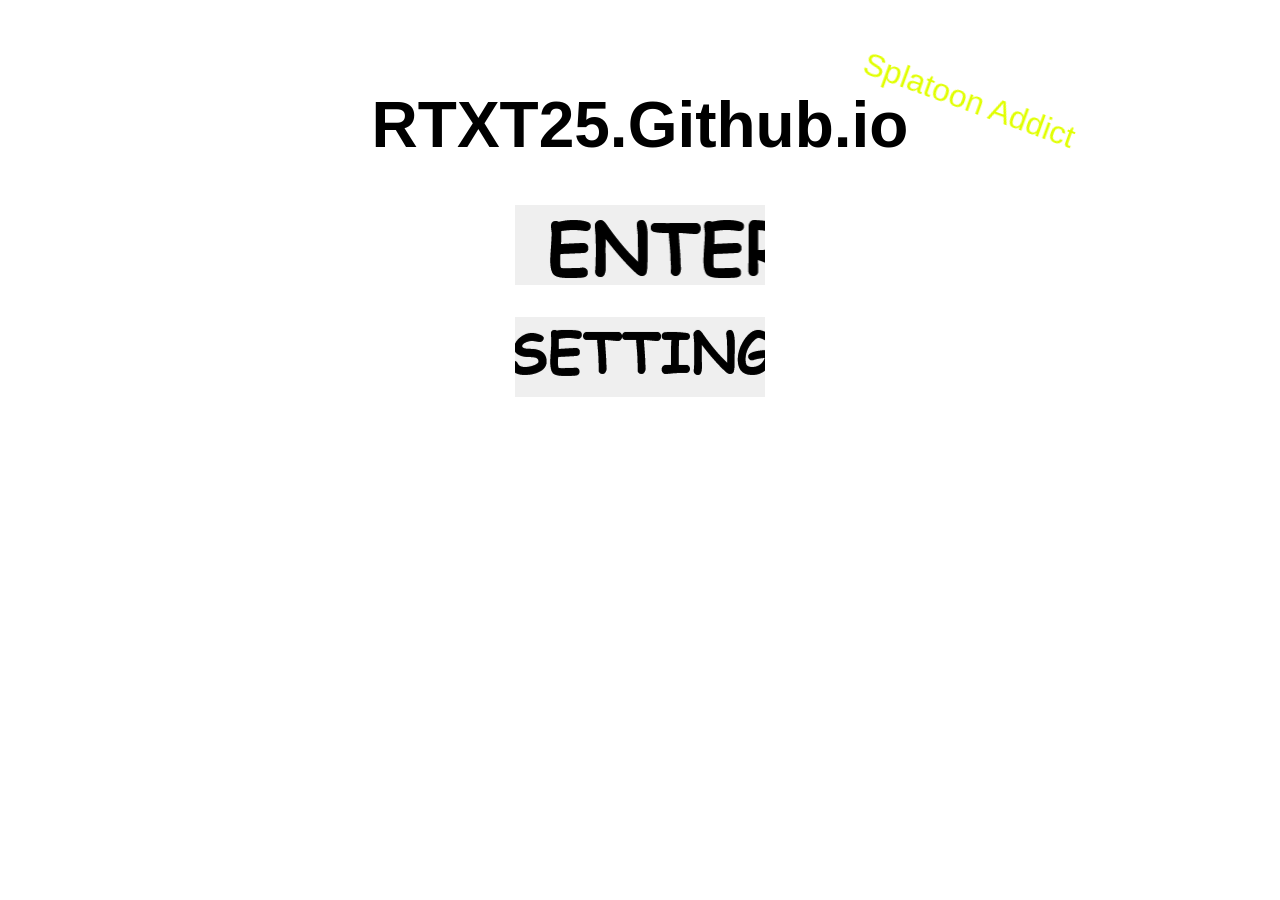
==== index.html @ b10223f2 "ass" ====
<html>
<head>
    <link rel="stylesheet" type="text/css" href="styles.css">
    <script src="script.js"></script>
    <script>
        window.onload = function() {
            var checkbox = document.getElementById('skipstartcb');
    var isChecked = localStorage.getItem('checkboxState') === 'true';
    checkbox.checked = isChecked;

    checkbox.addEventListener('change', function() {
        localStorage.setItem('checkboxState', this.checked);
    });
    if (isChecked) {
        switchPage('homepg');
    }
            var words = ['Comic Sans Enjoyer', 'Splatoon Addict', 'Lunar was here','Average Balls Enjoyer', 'Insert Splash Text Here'];
            var randomWord = words[Math.floor(Math.random() * words.length)];
            document.getElementById('splashtext').textContent = randomWord;
        };
    </script>
</head>
<body>
    <div id="startpg" class="active"><br>
        <h1>RTXT25.Github.io</h1>
        <div id="mainsplash"><p style="color:rgb(225, 255, 0);" id="splashtext">Splash text no workie</p></div>
        <button class="btnstart" onclick="switchPage('homepg');"></button><p></p>
        <button class="btnsettings" onclick="switchPage('settingspg');"></button>
    </div>
    <div id="settingspg">
        <br><br>
        <h1 id="bigtxt">Setting</h1>
        <input type="checkbox" id="skipstartcb" class="btn-settings">
        <label id="bigtxt" for="skipstartcb">Skip Start Page</label><p>
        <button class="btn-home" onclick="switchPage('homepg');"></button>
    </div>

    <div id="homepg">
        <p id="bigtxt">home page</p>
        <button class="btn-info" onclick="switchPage('info');"></button><p></p>
        <button class="btn-legg" onclick="switchPage('minecraft');"></button><p></p>
        <button class="btn-rock" onclick="switchPage('projects');"></button><p></p>
        <button class="btnsettings" onclick="switchPage('settingspg');">
    </div>
    <div id="info">
        <h2 id="bigtxt">Info</h2>
        <p id="bigtxt">I do the gaming and the code sometimes<p>
        <p></p>
        <p id="bigtxt">links:</p>
        <p>
        <button class="btn-yt" onclick="window.open('https://www.youtube.com/channel/UCd6XW-wNMjmUl2L-18Pjk5A', '_blank');">Open Link</button>
        <button class="btn-git" onclick="window.open('https://github.com/RTXT25', '_blank');">Open Link</button>
        <button class="btn-twitch" onclick="window.open('https://www.twitch.tv/rtxt25', '_blank');">Open Link</button>
        </p><p>
        <button class="btn-x" onclick="window.open('https://twitter.com/rtxt25', '_blank');"></button>
        <button class="btn-reddit" onclick="window.open('https://www.reddit.com/user/Skool_human_boi', '_blank');"></button>
        </p>
        <button class="btn-home" onclick="switchPage('homepg');"></button>
    </div>
    <div id="minecraft">
        <h2 id="bigtxt">minecraft</h2>
        <p id="bigtxt">All my random minecraft stuffs</p>
        <button class="btn-lean" onclick="window.open('https://rtxt25.github.io/Downloads/actualstuff/minecraft/mods/LEAN.jar', '_blank');"></button>
        <label class="bigtxt" for="btn-lean" class="label-primary">Lean Mod</label>
        <p class ="smalltxt">amogus</p>
        <p>
        <button class="btn-home" onclick="switchPage('homepg');"></button>
    </div>
    <div id="projects">
        <p>Project</p>
        <button class="btn-home" onclick="switchPage('homepg');"></button>
    </div>
</body>
</html>
---- styles.css ----
body {
            font-family: 'Comic Sans MS', sans-serif;
        }
        #startpg, #homepg, #info, #minecraft, #projects, #settingspg {
            display: none;
            text-align: center;
        }
        #startpg{
            font-size: 2em;
        }
        #startpg.active, #homepg.active, #info.active, #minecraft.active, #projects.active ,#settingspg.active{
            display: block;
        }
        #smaltxt{
            font-size: 3px;
        }
        #bigtxt{
            font-size: 2em;
        }
        button {
            background-size: cover;
            border: none;
            color: transparent;
            transition: filter 0.3s ease;
        }
        button:hover {
            filter: brightness(1.2);
        }
        .btnstart{
            width: 250px; /* adjust as needed */
            height: 80px;
            background-image: url('png/enter.png');
        }
        .btnsettings{
            width: 250px; /* adjust as needed */
            height: 80px;
            background-image: url('png/settings.png');
        }
        .btn-yt{
            width: 250px; /* adjust as needed */
            height: 80px;
            background-image: url('png/yt.png');
        }
        .btn-x{
            width: 250px; /* adjust as needed */
            height: 80px;
            background-image: url('png/xcom.png');
        }
        .btn-git{
            width: 250px; /* adjust as needed */
            height: 80px;
            background-image: url('png/github.png');
        }
        .btn-twitch{
            width: 250px; /* adjust as needed */
            height: 80px;
            background-image: url('png/twitch.png');
        }
        .btn-reddit{
            width: 250px; /* adjust as needed */
            height: 80px;
            background-image: url('png/reddit.png');
        }
        .btn-home {
            width: 250px; /* adjust as needed */
            height: 80px;
            background-image: url('png/PKlogo.png');
        }
        .btn-info {
            width: 250px; /* adjust as needed */
            height: 80px;
            background-image: url('png/info.png');
        }
        .btn-legg {
            width: 250px; /* adjust as needed */
            height: 80px;
            background-image: url('png/PKlogo.png');
        }
        .btn-rock {
            width: 250px; /* adjust as needed */
            height: 80px;
            background-image: url('png/PKlogo.png');
        }
        .btn-lean{
            width: 100px;
            height: 100px;
            background-image: url('png/download.png');
        }
        @keyframes grow-shrink {
            0% { transform: scale(1) rotate(20deg); }
            50% { transform: scale(1.1) rotate(20deg); }
            100% { transform: scale(1) rotate(20deg); }
        }
        #mainsplash {
            position: fixed;
            top: 50px;
            right: 200px;
            transform: rotate(20deg);
            animation: grow-shrink 1.5s infinite;
        }
        input[type="checkbox"].btn-settings {
            appearance: none;
            background-color: #f00; /* Change to match your button color */
            width: 20px;
            height: 20px;
            cursor: pointer;
        }
        input[type="checkbox"].btn-settings:checked {
            background-color: #0f0; /* Change to desired checked color */
        }
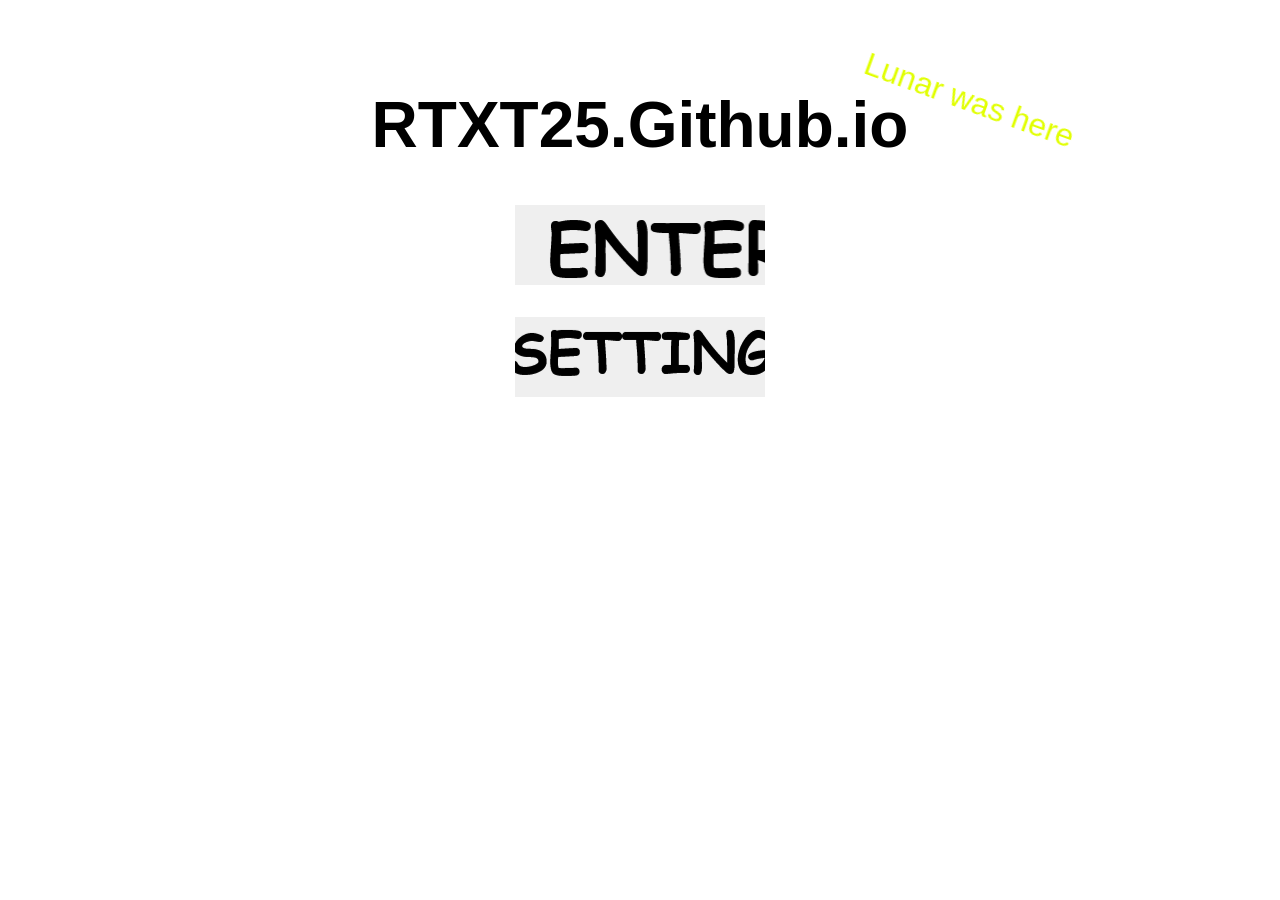
==== commit 45374f40: "first one on iternet'" ====
--- a/index.html
+++ b/index.html
@@ -32,14 +32,14 @@
         <h1 id="bigtxt">Setting</h1>
         <input type="checkbox" id="skipstartcb" class="btn-settings">
         <label id="bigtxt" for="skipstartcb">Skip Start Page</label><p>
-        <button class="btn-home" onclick="switchPage('homepg');"></button>
+        <button class="btn-back" onclick="switchPage('homepg');"></button>
     </div>
 
     <div id="homepg">
         <p id="bigtxt">home page</p>
         <button class="btn-info" onclick="switchPage('info');"></button><p></p>
-        <button class="btn-legg" onclick="switchPage('minecraft');"></button><p></p>
-        <button class="btn-rock" onclick="switchPage('projects');"></button><p></p>
+        <button class="btn-project" onclick="switchPage('projects');"></button><p></p>
+        <button class="btn-mc" onclick="switchPage('minecraft');"></button><p></p>
         <button class="btnsettings" onclick="switchPage('settingspg');">
     </div>
     <div id="info">
@@ -48,27 +48,27 @@
         <p></p>
         <p id="bigtxt">links:</p>
         <p>
-        <button class="btn-yt" onclick="window.open('https://www.youtube.com/channel/UCd6XW-wNMjmUl2L-18Pjk5A', '_blank');">Open Link</button>
-        <button class="btn-git" onclick="window.open('https://github.com/RTXT25', '_blank');">Open Link</button>
-        <button class="btn-twitch" onclick="window.open('https://www.twitch.tv/rtxt25', '_blank');">Open Link</button>
+        <button class="btn-yt" onclick="window.open('https://www.youtube.com/channel/UCd6XW-wNMjmUl2L-18Pjk5A', '_blank');"></button>
+        <button class="btn-git" onclick="window.open('https://github.com/RTXT25', '_blank');"></button>
+        <button class="btn-twitch" onclick="window.open('https://www.twitch.tv/rtxt25', '_blank');"></button>
         </p><p>
         <button class="btn-x" onclick="window.open('https://twitter.com/rtxt25', '_blank');"></button>
         <button class="btn-reddit" onclick="window.open('https://www.reddit.com/user/Skool_human_boi', '_blank');"></button>
         </p>
-        <button class="btn-home" onclick="switchPage('homepg');"></button>
+        <button class="btn-back" onclick="switchPage('homepg');"></button>
     </div>
     <div id="minecraft">
         <h2 id="bigtxt">minecraft</h2>
         <p id="bigtxt">All my random minecraft stuffs</p>
-        <button class="btn-lean" onclick="window.open('https://rtxt25.github.io/Downloads/actualstuff/minecraft/mods/LEAN.jar', '_blank');"></button>
-        <label class="bigtxt" for="btn-lean" class="label-primary">Lean Mod</label>
-        <p class ="smalltxt">amogus</p>
-        <p>
-        <button class="btn-home" onclick="switchPage('homepg');"></button>
+        <button class="btn-lean" onclick="window.open('https://www.reddit.com/user/Skool_human_boi', '_blank');"></button>
+        <p class ="smalltxt">a Minecraft mod that adds Lean to the game</p>
+        <button class="btn-rtxtpvp" onclick="window.open('https://www.reddit.com/user/Skool_human_boi', '_blank');"></button>
+        <p class ="smalltxt">a 1.14 texture Edit for 1.8.9</p>
+        <button class="btn-back" onclick="switchPage('homepg');"></button>
     </div>
     <div id="projects">
         <p>Project</p>
-        <button class="btn-home" onclick="switchPage('homepg');"></button>
+        <button class="btn-back" onclick="switchPage('homepg');"></button>
     </div>
 </body>
 </html>
--- a/styles.css
+++ b/styles.css
@@ -62,30 +62,35 @@
             height: 80px;
             background-image: url('png/reddit.png');
         }
-        .btn-home {
+        .btn-back {
             width: 250px; /* adjust as needed */
             height: 80px;
-            background-image: url('png/PKlogo.png');
+            background-image: url('png/back.png');
         }
         .btn-info {
             width: 250px; /* adjust as needed */
             height: 80px;
             background-image: url('png/info.png');
         }
-        .btn-legg {
+        .btn-mc {
+            width: 250px;
+            height: 80px;
+            background-image: url('png/minecraft.png');
+        }
+        .btn-project {
             width: 250px; /* adjust as needed */
             height: 80px;
-            background-image: url('png/PKlogo.png');
-        }
-        .btn-rock {
-            width: 250px; /* adjust as needed */
-            height: 80px;
-            background-image: url('png/PKlogo.png');
+            background-image: url('png/project.png');
         }
         .btn-lean{
-            width: 100px;
+            width: 400px;
             height: 100px;
-            background-image: url('png/download.png');
+            background-image: url('png/leandownload.png');
+        }
+        .btn-rtxtpvp{
+            width: 400px;
+            height: 100px;
+            background-image: url('png/RTXTPVPdownload.png');
         }
         @keyframes grow-shrink {
             0% { transform: scale(1) rotate(20deg); }
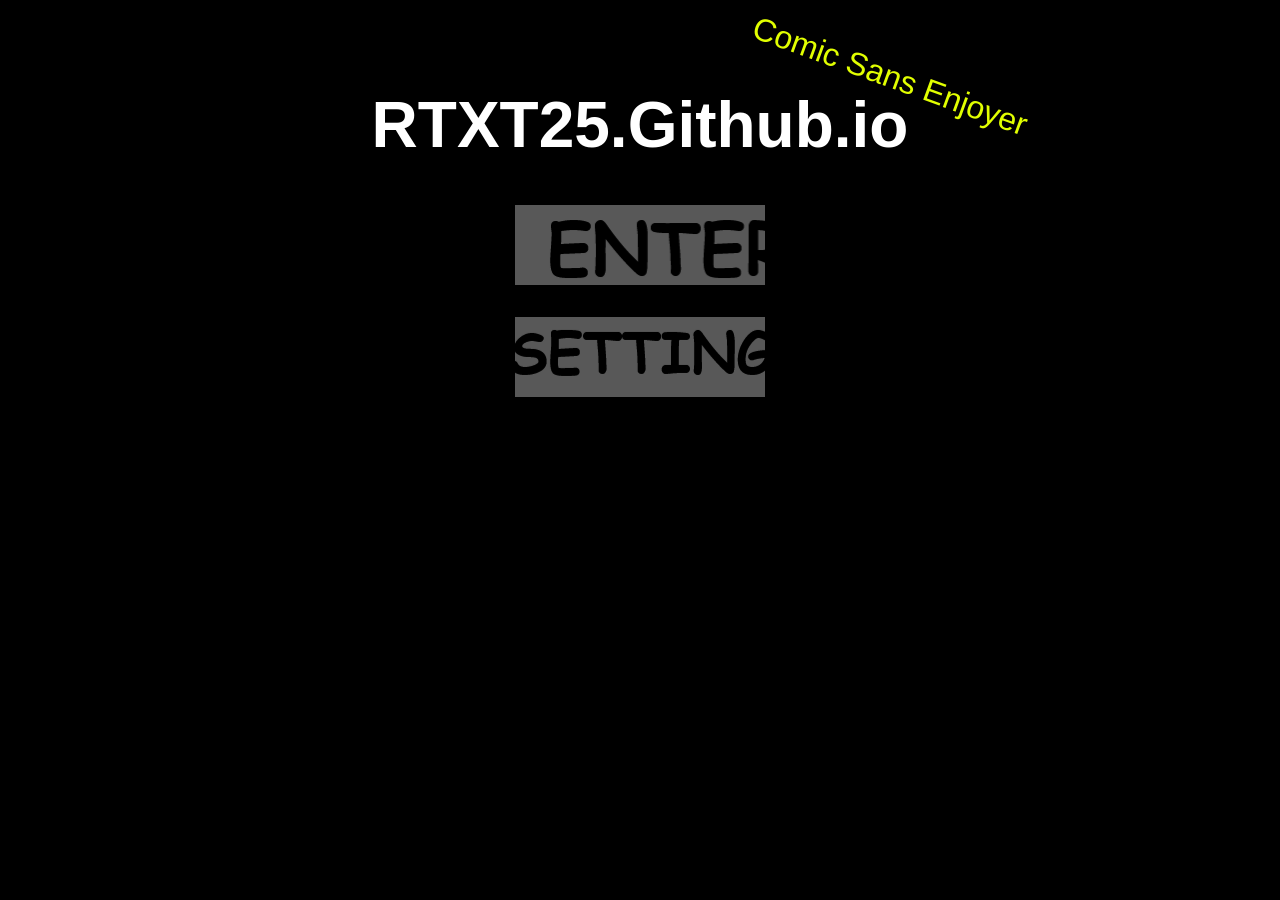
==== commit 10ccd81d: "penis" ====
--- a/index.html
+++ b/index.html
@@ -2,9 +2,8 @@
 <head>
     <link rel="stylesheet" type="text/css" href="styles.css">
     <script src="script.js"></script>
-    <script>
-        window.onload = function() {
-            var checkbox = document.getElementById('skipstartcb');
+    <script>window.onload = function() {
+        var checkbox = document.getElementById('skipstartcb');
     var isChecked = localStorage.getItem('checkboxState') === 'true';
     checkbox.checked = isChecked;
 
@@ -13,17 +12,16 @@
     });
     if (isChecked) {
         switchPage('homepg');
-    }
-            var words = ['Comic Sans Enjoyer', 'Splatoon Addict', 'Lunar was here','Average Balls Enjoyer', 'Insert Splash Text Here'];
-            var randomWord = words[Math.floor(Math.random() * words.length)];
-            document.getElementById('splashtext').textContent = randomWord;
-        };
-    </script>
+    }   
+        var words = ['Comic Sans Enjoyer', 'Splatoon Addict', 'Lunar was here','Average Balls Enjoyer', 'Insert Splash Text Here'];
+        var randomWord = words[Math.floor(Math.random() * words.length)];
+        document.getElementById('splashtext').textContent = randomWord;
+    };</script>
 </head>
 <body>
-    <div id="startpg" class="active"><br>
+    <div id="startpg" class="active">
+        <div id="mainsplash"><p style="color:rgb(225, 255, 0);" id="splashtext">Splash text no workie</p></div>
         <h1>RTXT25.Github.io</h1>
-        <div id="mainsplash"><p style="color:rgb(225, 255, 0);" id="splashtext">Splash text no workie</p></div>
         <button class="btnstart" onclick="switchPage('homepg');"></button><p></p>
         <button class="btnsettings" onclick="switchPage('settingspg');"></button>
     </div>
@@ -60,14 +58,16 @@
     <div id="minecraft">
         <h2 id="bigtxt">minecraft</h2>
         <p id="bigtxt">All my random minecraft stuffs</p>
-        <button class="btn-lean" onclick="window.open('https://www.reddit.com/user/Skool_human_boi', '_blank');"></button>
-        <p class ="smalltxt">a Minecraft mod that adds Lean to the game</p>
-        <button class="btn-rtxtpvp" onclick="window.open('https://www.reddit.com/user/Skool_human_boi', '_blank');"></button>
-        <p class ="smalltxt">a 1.14 texture Edit for 1.8.9</p>
+        <button class="btn-lean" onclick="window.open('https://rtxt25.github.io/Downloads/actualstuff/minecraft/mods/LEAN.jar', '_blank');"></button>
+        <p>a  1.17.1 mod that adds Lean to the game</p>
+        <button class="btn-rtxtpvp" onclick="window.open('https://rtxt25.github.io/Downloads/actualstuff/minecraft/texturepack/RTXT25DefaultPVP/RTXT25-Default-PVPv1.0.1.zip', '_blank');"></button>
+        <p>a 1.14 texture Edit for 1.8.9</p>
         <button class="btn-back" onclick="switchPage('homepg');"></button>
     </div>
     <div id="projects">
-        <p>Project</p>
+        <h2 id="bigtxt">Project</h2>
+        <p>i make thing sometimes</p>
+        <button class="btn-faiig" onclick="window.open('https://www.reddit.com/user/Skool_human_boi', '_blank');"></button>
         <button class="btn-back" onclick="switchPage('homepg');"></button>
     </div>
 </body>
--- a/styles.css
+++ b/styles.css
@@ -1,6 +1,8 @@
-
         body {
             font-family: 'Comic Sans MS', sans-serif;
+            background-color: black;
+            color: white;
+            overflow-x: hidden;
         }
         #startpg, #homepg, #info, #minecraft, #projects, #settingspg {
             display: none;
@@ -12,63 +14,39 @@
         #startpg.active, #homepg.active, #info.active, #minecraft.active, #projects.active ,#settingspg.active{
             display: block;
         }
-        #smaltxt{
-            font-size: 3px;
-        }
         #bigtxt{
             font-size: 2em;
         }
+        /* Button*/
         button {
             background-size: cover;
             border: none;
             color: transparent;
+            background-color: #585858;
             transition: filter 0.3s ease;
         }
         button:hover {
             filter: brightness(1.2);
         }
+        .btn-back {
+            width: 250px;
+            height: 80px;
+            background-image: url('png/back.png');
+        }
+        /*startpage*/
         .btnstart{
-            width: 250px; /* adjust as needed */
+            width: 250px;
             height: 80px;
             background-image: url('png/enter.png');
         }
         .btnsettings{
-            width: 250px; /* adjust as needed */
+            width: 250px;
             height: 80px;
             background-image: url('png/settings.png');
         }
-        .btn-yt{
-            width: 250px; /* adjust as needed */
-            height: 80px;
-            background-image: url('png/yt.png');
-        }
-        .btn-x{
-            width: 250px; /* adjust as needed */
-            height: 80px;
-            background-image: url('png/xcom.png');
-        }
-        .btn-git{
-            width: 250px; /* adjust as needed */
-            height: 80px;
-            background-image: url('png/github.png');
-        }
-        .btn-twitch{
-            width: 250px; /* adjust as needed */
-            height: 80px;
-            background-image: url('png/twitch.png');
-        }
-        .btn-reddit{
-            width: 250px; /* adjust as needed */
-            height: 80px;
-            background-image: url('png/reddit.png');
-        }
-        .btn-back {
-            width: 250px; /* adjust as needed */
-            height: 80px;
-            background-image: url('png/back.png');
-        }
+        /*homepage*/
         .btn-info {
-            width: 250px; /* adjust as needed */
+            width: 250px; 
             height: 80px;
             background-image: url('png/info.png');
         }
@@ -78,10 +56,37 @@
             background-image: url('png/minecraft.png');
         }
         .btn-project {
-            width: 250px; /* adjust as needed */
+            width: 250px;
             height: 80px;
             background-image: url('png/project.png');
         }
+        /*infopage*/
+        .btn-yt{
+            width: 250px;
+            height: 80px;
+            background-image: url('png/yt.png');
+        }
+        .btn-x{
+            width: 250px;
+            height: 80px;
+            background-image: url('png/xcom.png');
+        }
+        .btn-git{
+            width: 250px;
+            height: 80px;
+            background-image: url('png/github.png');
+        }
+        .btn-twitch{
+            width: 250px;
+            height: 80px;
+            background-image: url('png/twitch.png');
+        }
+        .btn-reddit{
+            width: 250px;
+            height: 80px;
+            background-image: url('png/reddit.png');
+        }
+        /*download*/
         .btn-lean{
             width: 400px;
             height: 100px;
@@ -92,17 +97,24 @@
             height: 100px;
             background-image: url('png/RTXTPVPdownload.png');
         }
+        /*projects*/
+        .btn-faiig{
+            width: 400px;
+            height: 100px;
+            background-image: url('png/faiig.png');
+        }
+        /*otherstuff*/
+        #mainsplash {
+            position: relative;
+            top: 50px;
+            right: -250px;
+            transform: rotate(20deg);
+            animation: grow-shrink 1.5s infinite;
+        }
         @keyframes grow-shrink {
             0% { transform: scale(1) rotate(20deg); }
             50% { transform: scale(1.1) rotate(20deg); }
             100% { transform: scale(1) rotate(20deg); }
-        }
-        #mainsplash {
-            position: fixed;
-            top: 50px;
-            right: 200px;
-            transform: rotate(20deg);
-            animation: grow-shrink 1.5s infinite;
         }
         input[type="checkbox"].btn-settings {
             appearance: none;
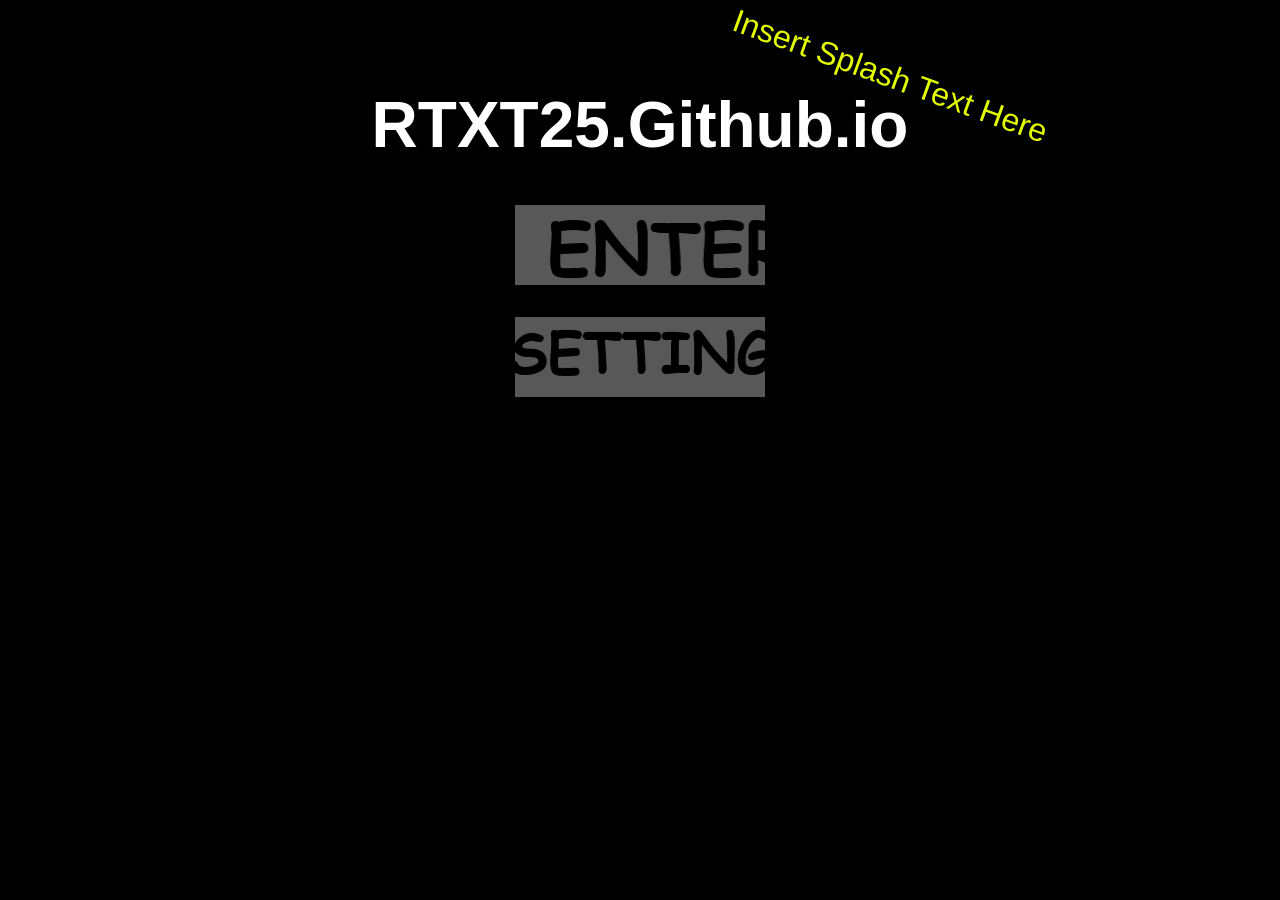
==== commit fa8aa25c: "ball sag" ====
--- a/index.html
+++ b/index.html
@@ -67,8 +67,8 @@
     <div id="projects">
         <h2 id="bigtxt">Project</h2>
         <p>i make thing sometimes</p>
-        <button class="btn-faiig" onclick="window.open('https://www.reddit.com/user/Skool_human_boi', '_blank');"></button>
-        <button class="btn-back" onclick="switchPage('homepg');"></button>
+        <button class="btn-faiig" onclick="window.open('https://rtxt25.github.io/FAIIG/', '_blank');"></button>
+        <p></p><button class="btn-back" onclick="switchPage('homepg');"></button>
     </div>
 </body>
 </html>
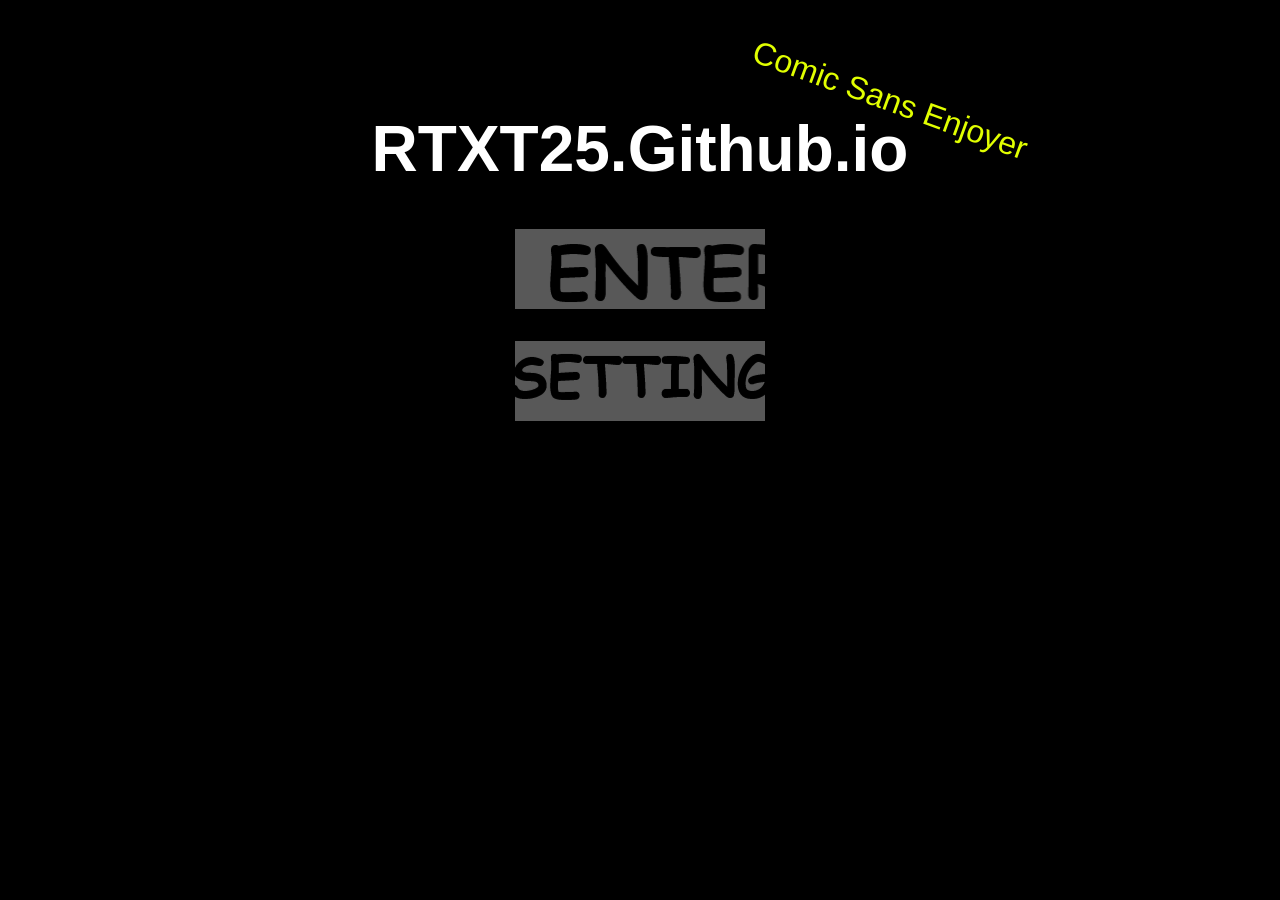
==== commit 2a439c78: "poop" ====
--- a/index.html
+++ b/index.html
@@ -18,6 +18,7 @@
         document.getElementById('splashtext').textContent = randomWord;
     };</script>
 </head>
+<div>
 <body>
     <div id="startpg" class="active">
         <div id="mainsplash"><p style="color:rgb(225, 255, 0);" id="splashtext">Splash text no workie</p></div>
@@ -71,4 +72,5 @@
         <p></p><button class="btn-back" onclick="switchPage('homepg');"></button>
     </div>
 </body>
+</div>
 </html>
--- a/styles.css
+++ b/styles.css
@@ -7,15 +7,34 @@
         #startpg, #homepg, #info, #minecraft, #projects, #settingspg {
             display: none;
             text-align: center;
+            position: absolute;
+            top: 0;
+            left: 0;
+            width: 100%;
+            height: 100%;
+            background-position: center;
+            background-repeat: no-repeat;
+            background-size: cover;
         }
         #startpg{
             font-size: 2em;
+            background-image: url('png/bg.png');
+        }
+        #homepg{
+            background-image: url('png/bg.png');
         }
         #startpg.active, #homepg.active, #info.active, #minecraft.active, #projects.active ,#settingspg.active{
             display: block;
         }
         #bigtxt{
             font-size: 2em;
+        }
+        #page-wrapper {
+            width: 100%; /* Or whatever width you want */
+            height: 0;
+            padding-bottom: 75%; /* This will give you a 4:3 aspect ratio */
+            position: relative;
+            overflow: auto;
         }
         /* Button*/
         button {
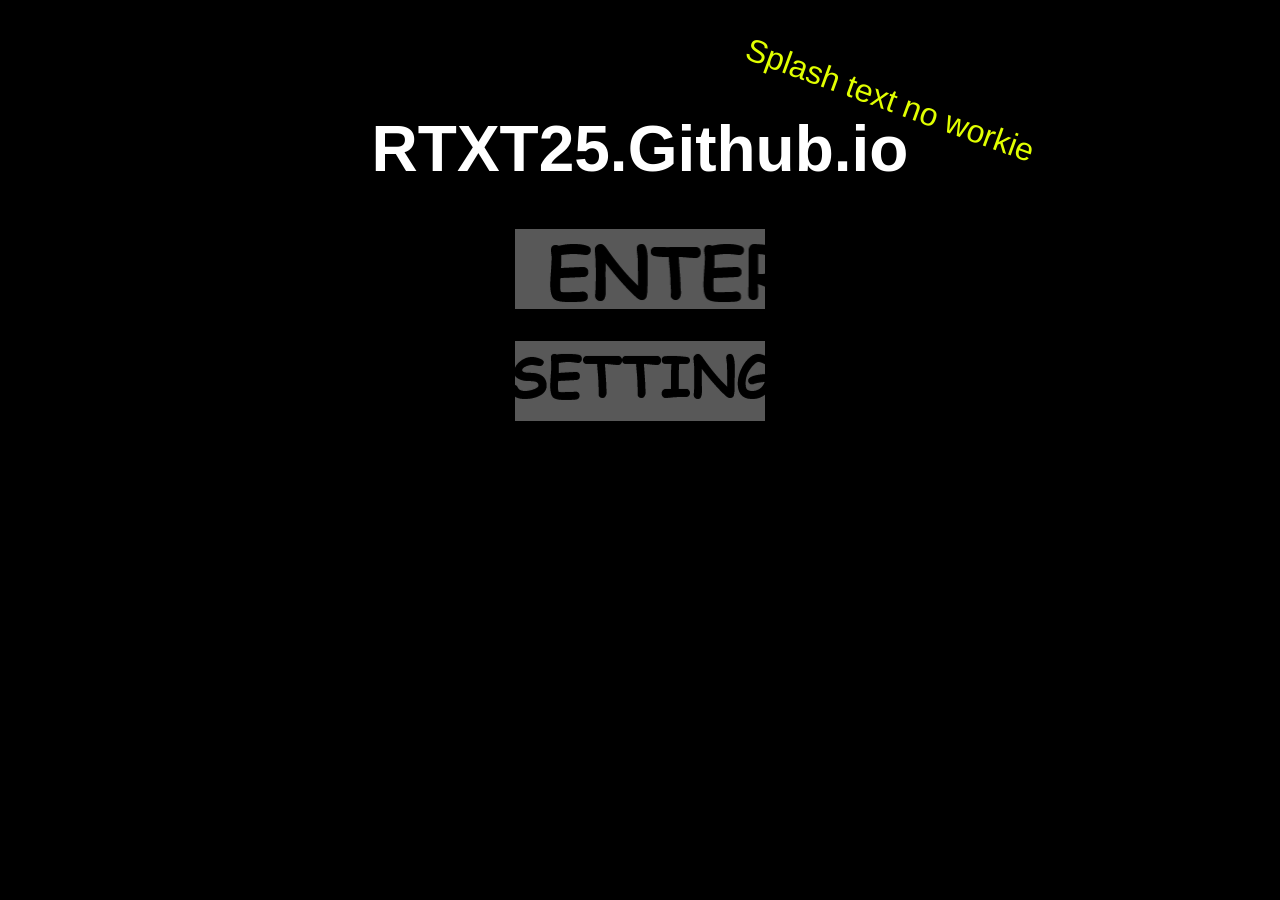
==== commit 442c2a72: "poo" ====
--- a/index.html
+++ b/index.html
@@ -2,8 +2,9 @@
 <head>
     <link rel="stylesheet" type="text/css" href="styles.css">
     <script src="script.js"></script>
-    <script>window.onload = function() {
-        var checkbox = document.getElementById('skipstartcb');
+    <script>
+    window.onload = function() {
+    var checkbox = document.getElementById('skipstartcb');
     var isChecked = localStorage.getItem('checkboxState') === 'true';
     checkbox.checked = isChecked;
 
@@ -13,10 +14,28 @@
     if (isChecked) {
         switchPage('homepg');
     }   
-        var words = ['Comic Sans Enjoyer', 'Splatoon Addict', 'Lunar was here','Average Balls Enjoyer', 'Insert Splash Text Here'];
+    var hueCycleCb = document.getElementById('hueCycleCb');
+    var isHueCycleEnabled = localStorage.getItem('hueCycleState') === 'true';
+    hueCycleCb.checked = isHueCycleEnabled;
+
+    if (isHueCycleEnabled) {
+        document.documentElement.classList.add('hue-cycle');
+    }
+
+    hueCycleCb.addEventListener('change', function() {
+        localStorage.setItem('hueCycleState', this.checked);
+
+        if (this.checked) {
+            document.documentElement.classList.add('hue-cycle');
+        } else {
+            document.documentElement.classList.remove('hue-cycle');
+        }
+    });
+        var words = ['Comic Sans Enjoyer', 'Splatoon Addict', 'Lunar was here','Average Balls Enjoyer', 'Insert Splash Text Here', 'A sigma is the guy from Overwatch'];
         var randomWord = words[Math.floor(Math.random() * words.length)];
         document.getElementById('splashtext').textContent = randomWord;
-    };</script>
+    };
+    </script>
 </head>
 <div>
 <body>
@@ -31,6 +50,8 @@
         <h1 id="bigtxt">Setting</h1>
         <input type="checkbox" id="skipstartcb" class="btn-settings">
         <label id="bigtxt" for="skipstartcb">Skip Start Page</label><p>
+        <!-- <label for="toggle-hue">Toggle Hue Rotation</label> -->
+        <!-- <input type="checkbox" id="toggle-hue"><p></p> -->
         <button class="btn-back" onclick="switchPage('homepg');"></button>
     </div>
 
@@ -71,6 +92,13 @@
         <button class="btn-faiig" onclick="window.open('https://rtxt25.github.io/FAIIG/', '_blank');"></button>
         <p></p><button class="btn-back" onclick="switchPage('homepg');"></button>
     </div>
+    <div id="credits">
+        <h2 id="bigtxt">Credits</h2>
+        <p id="bigtxt"></p>
+        <p id="bigtxt">AI and me adn random stuff from google</p>
+        <p id="bigtxt"></p>
+        <button class="btn-back" onclick="switchPage('homepg');"></button>
+    </div>
 </body>
 </div>
 </html>
--- a/styles.css
+++ b/styles.css
@@ -4,7 +4,7 @@
             color: white;
             overflow-x: hidden;
         }
-        #startpg, #homepg, #info, #minecraft, #projects, #settingspg {
+        #startpg, #homepg, #info, #minecraft, #projects, #settingspg, #credits {
             display: none;
             text-align: center;
             position: absolute;
@@ -23,16 +23,28 @@
         #homepg{
             background-image: url('png/bg.png');
         }
-        #startpg.active, #homepg.active, #info.active, #minecraft.active, #projects.active ,#settingspg.active{
+        #info{
+            color: rgb(0, 0, 0);
+            background-image: url('png/infobg.png')
+        }
+        #minecraft{
+            color: black;
+            background-image: url('png/mcbg.png')
+        }
+        #projects{
+            color: black;
+            background-image: url('png/projectbg.png')
+        }
+        #startpg.active, #homepg.active, #info.active, #minecraft.active, #projects.active ,#settingspg.active, #credits.active{
             display: block;
         }
         #bigtxt{
             font-size: 2em;
         }
         #page-wrapper {
-            width: 100%; /* Or whatever width you want */
+            width: 100%; 
             height: 0;
-            padding-bottom: 75%; /* This will give you a 4:3 aspect ratio */
+            padding-bottom: 80%;
             position: relative;
             overflow: auto;
         }
@@ -79,6 +91,7 @@
             height: 80px;
             background-image: url('png/project.png');
         }
+
         /*infopage*/
         .btn-yt{
             width: 250px;
@@ -135,13 +148,24 @@
             50% { transform: scale(1.1) rotate(20deg); }
             100% { transform: scale(1) rotate(20deg); }
         }
+        @keyframes hue-rot {
+            from {
+                filter: hue-rotate(0deg);
+            }
+            to {
+                    filter: hue-rotate(360deg);
+            }
+        }
+        .hue-cycle {
+            animation: hue-rot 2s infinite linear;
+        }
         input[type="checkbox"].btn-settings {
             appearance: none;
-            background-color: #f00; /* Change to match your button color */
+            background-color: #f00;
             width: 20px;
             height: 20px;
             cursor: pointer;
         }
         input[type="checkbox"].btn-settings:checked {
-            background-color: #0f0; /* Change to desired checked color */
+            background-color: #0f0;
         }
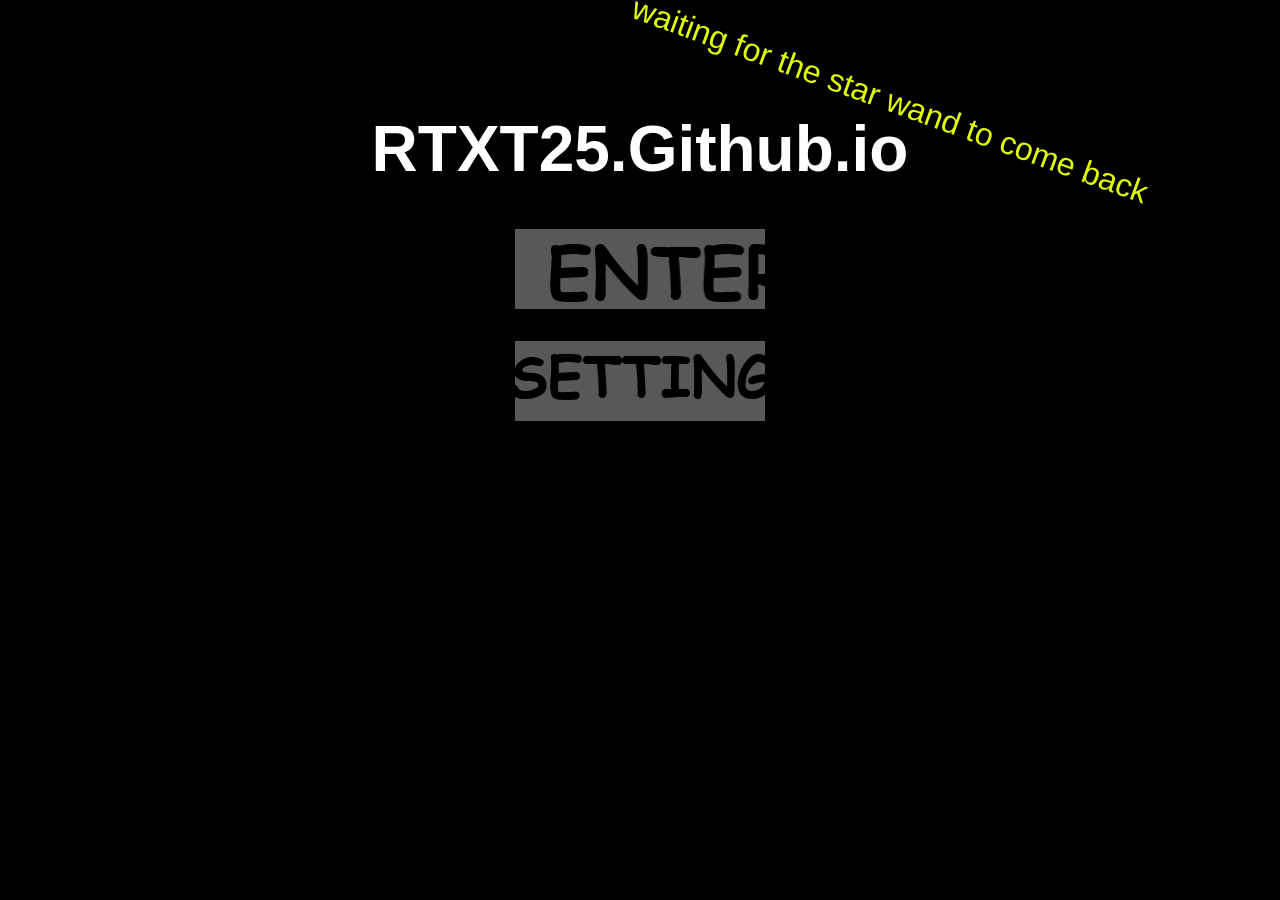
==== commit 477a9687: "wheee" ====
--- a/index.html
+++ b/index.html
@@ -13,25 +13,8 @@
     });
     if (isChecked) {
         switchPage('homepg');
-    }   
-    var hueCycleCb = document.getElementById('hueCycleCb');
-    var isHueCycleEnabled = localStorage.getItem('hueCycleState') === 'true';
-    hueCycleCb.checked = isHueCycleEnabled;
-
-    if (isHueCycleEnabled) {
-        document.documentElement.classList.add('hue-cycle');
-    }
-
-    hueCycleCb.addEventListener('change', function() {
-        localStorage.setItem('hueCycleState', this.checked);
-
-        if (this.checked) {
-            document.documentElement.classList.add('hue-cycle');
-        } else {
-            document.documentElement.classList.remove('hue-cycle');
-        }
-    });
-        var words = ['Comic Sans Enjoyer', 'Splatoon Addict', 'Lunar was here','Average Balls Enjoyer', 'Insert Splash Text Here', 'A sigma is the guy from Overwatch'];
+    } 
+        var words = ['Comic Sans Enjoyer', 'Splatoon Addict', 'Lunar was here','Average Balls Enjoyer', 'Insert Splash Text Here', 'Sigma is the guy from Overwatch','waiting for the star wand to come back','includes AI'];
         var randomWord = words[Math.floor(Math.random() * words.length)];
         document.getElementById('splashtext').textContent = randomWord;
     };
@@ -54,13 +37,13 @@
         <!-- <input type="checkbox" id="toggle-hue"><p></p> -->
         <button class="btn-back" onclick="switchPage('homepg');"></button>
     </div>
-
     <div id="homepg">
         <p id="bigtxt">home page</p>
         <button class="btn-info" onclick="switchPage('info');"></button><p></p>
         <button class="btn-project" onclick="switchPage('projects');"></button><p></p>
         <button class="btn-mc" onclick="switchPage('minecraft');"></button><p></p>
-        <button class="btnsettings" onclick="switchPage('settingspg');">
+        <button class="btnsettings" onclick="switchPage('settingspg');"></button><p></p>
+        <button class="btn-credits" onclick="switchPage('credits');"></button>
     </div>
     <div id="info">
         <h2 id="bigtxt">Info</h2>
@@ -95,7 +78,7 @@
     <div id="credits">
         <h2 id="bigtxt">Credits</h2>
         <p id="bigtxt"></p>
-        <p id="bigtxt">AI and me adn random stuff from google</p>
+        <p id="bigtxt">AI and me and random stuff from google</p>
         <p id="bigtxt"></p>
         <button class="btn-back" onclick="switchPage('homepg');"></button>
     </div>
--- a/styles.css
+++ b/styles.css
@@ -34,6 +34,10 @@
         #projects{
             color: black;
             background-image: url('png/projectbg.png')
+        }
+        #settingspg{
+            color:black;
+            background-image: url('png/settingsbg.png')
         }
         #startpg.active, #homepg.active, #info.active, #minecraft.active, #projects.active ,#settingspg.active, #credits.active{
             display: block;
@@ -91,7 +95,11 @@
             height: 80px;
             background-image: url('png/project.png');
         }
-
+        .btn-credits {
+            width: 150px;
+            height: 40px;
+            background-image: url('png/credits.png');
+        }
         /*infopage*/
         .btn-yt{
             width: 250px;
@@ -148,17 +156,6 @@
             50% { transform: scale(1.1) rotate(20deg); }
             100% { transform: scale(1) rotate(20deg); }
         }
-        @keyframes hue-rot {
-            from {
-                filter: hue-rotate(0deg);
-            }
-            to {
-                    filter: hue-rotate(360deg);
-            }
-        }
-        .hue-cycle {
-            animation: hue-rot 2s infinite linear;
-        }
         input[type="checkbox"].btn-settings {
             appearance: none;
             background-color: #f00;
